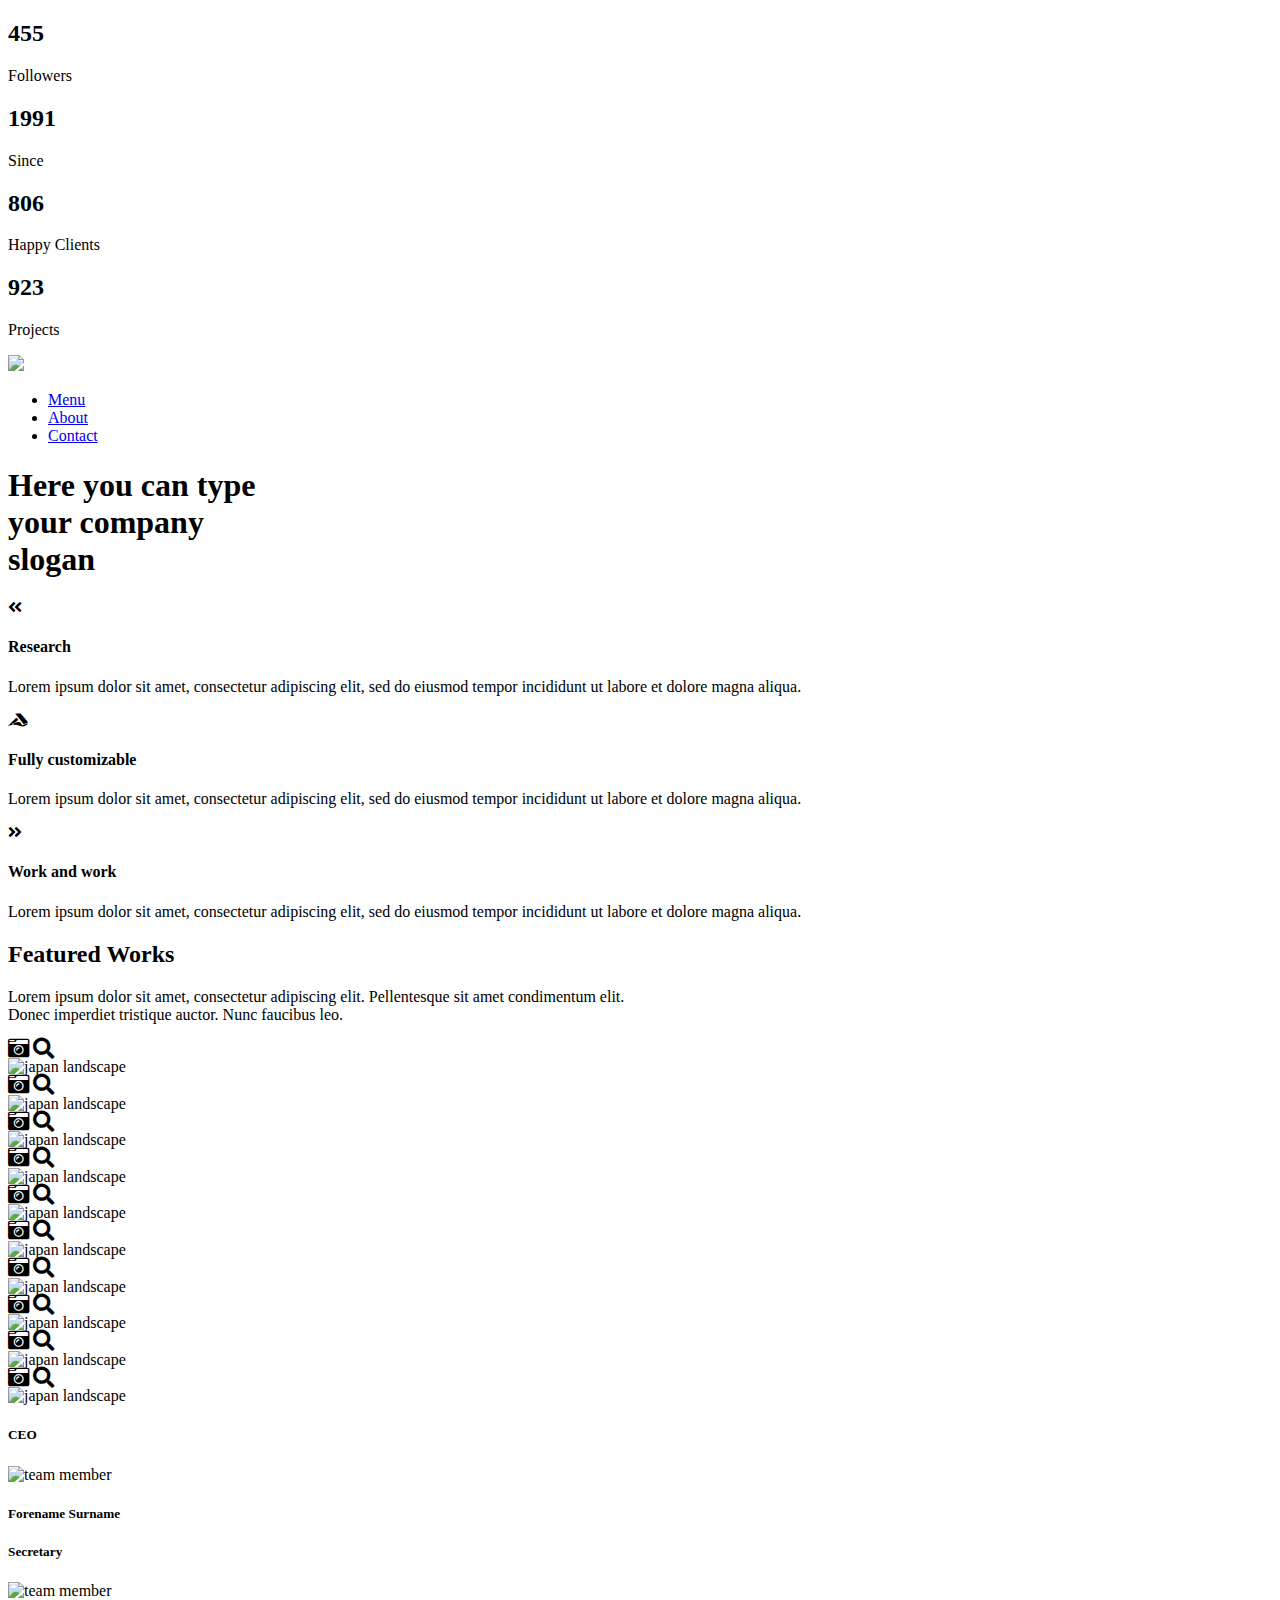
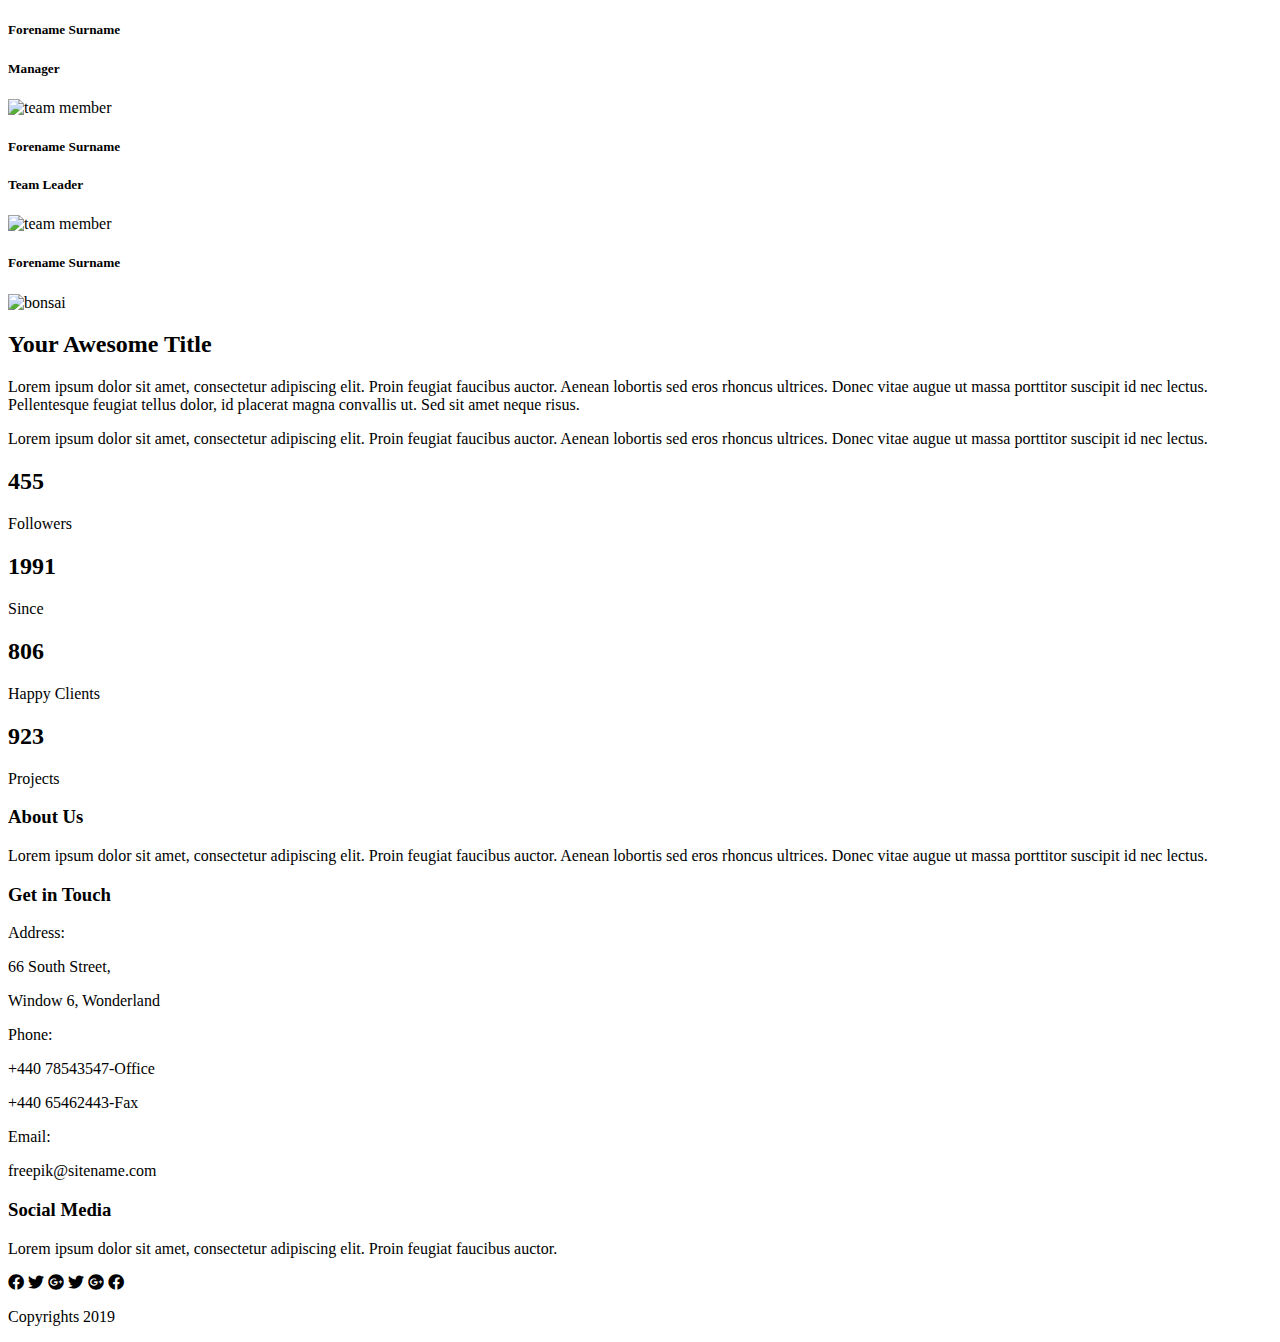
==== transform_to_rwd.html @ cac91023 "continue" ====
<!DOCTYPE html>
<html lang="en">
    <head>
        <meta charset="UTF-8">
        <meta name="viewport" content="width=device-width, initial-scale=1, maximum-scale=1;">
        <title>Project</title>
        <link rel="stylesheet" href="https://use.fontawesome.com/releases/v5.8.2/css/all.css">
        <link href="https://fonts.googleapis.com/css?family=Quicksand|Raleway:900display=swap" rel="stylesheet">
        <link rel="stylesheet" style="text/css" href="style.css">
    </head>
    <body class="page">

        <section class="container additional">
            <div class="row">
                <div class="col-offset-2"></div>
                <div class="col-2">
                    <h2 class="numbers heading_2">455</h2>
                    <p class="number_info">Followers</p>
                </div>
                <div class="col-2">
                    <h2 class="numbers heading_2">1991</h2>
                    <p class="number_info">Since</p>
                </div>
                <div class="col-2">
                    <h2 class="numbers heading_2">806</h2>
                    <p class="number_info">Happy Clients</p>
                </div>
                <div class="col-2">
                    <h2 class="numbers heading_2">923</h2>
                    <p class="number_info">Projects</p>
                </div>
                <div class="col-offset-2"></div>
            </div>
        </section>








        <header class="head">
            <nav class="z container fixed">
                <img class="container_logo" src="//placehold.it/150x30">
                <ul class="menu">
                    <li class="menu_item">
                        <a class="menu_link" rel="noopener" href="#" target="_blank">Menu</a>
                    </li>
                    <li class="menu_item">
                        <a class="menu_link" rel="noopener" href="#" target="_blank">About</a>
                    </li>
                    <li class="menu_item">
                        <a class="menu_link" rel="noopener" href="#" target="_blank">Contact</a>
                    </li>
                </ul>
            </nav>
        </header>




        <section class="jumbotron">
            <div class="slogan">
                <h1 class="main_heading">Here you can type <br> your company <br> slogan</h1>
            </div>
        </section>
        <section class="container additional">
            <div class="row">
                <div class="col-4 col-s-12">
                    <i class="left fas fa-angle-double-left"></i>
                    <h4 class="heading_4">Research</h4>
                    <p class="paragraph">
                    Lorem ipsum dolor sit amet, consectetur adipiscing elit, sed do eiusmod tempor incididunt ut labore et dolore magna aliqua.
                    </p>
                </div>
                <div class="col-4 col-s-12">
                    <i class="tablet fab fa-accusoft"></i>
                    <h4 class="mid_heading heading_4">Fully customizable</h4>
                    <p class="paragraph">
                    Lorem ipsum dolor sit amet, consectetur adipiscing elit, sed do eiusmod tempor incididunt ut labore et dolore magna aliqua.
                    </p>
                </div>
                <div class="col-4 col-s-12">
                    <i class="right fas fa-angle-double-right"></i>
                    <h4 class="heading_4">Work and work</h4>
                    <p class="paragraph">
                    Lorem ipsum dolor sit amet, consectetur adipiscing elit, sed do eiusmod tempor incididunt ut labore et dolore magna aliqua.
                    </p>
                </div>
            </div>
        </section>
        <section class="container additional">
            <h2 class="heading_2">Featured Works</h2>
            <p class="paragraph">
            Lorem ipsum dolor sit amet, consectetur adipiscing elit. Pellentesque sit amet condimentum elit. <br>Donec imperdiet tristique auctor. Nunc faucibus leo.
            </p>
        </section>
        <section class="gallery">
            <div class="row">
                <div class="rel col-2 col-s-6">
                    <div class="layer">
		                <i class="camera fa fa-camera-retro fa-lg"></i>
		                <i class="search fa fa-search fa-lg"></i>
	                </div>
                    <img class="image" src="https://cdn.pixabay.com/photo/2015/12/11/16/38/sankeien-gardens-1088419_1280.jpg" alt="japan landscape">
                </div>
                <div class="rel col-2 col-s-6">
                    <div class="layer">
		                <i class="camera fa fa-camera-retro fa-lg"></i>
		                <i class="search fa fa-search fa-lg"></i>
	                </div>
                    <img class="image" src="https://cdn.pixabay.com/photo/2017/06/10/05/26/landscape-2389023__340.jpg" alt="japan landscape">
                </div>
                <div class="rel col-2 col-s-6">
                    <div class="layer">
		                <i class="camera fa fa-camera-retro fa-lg"></i>
		                <i class="search fa fa-search fa-lg"></i>
	                </div>
                    <img class="image" src="https://cdn.pixabay.com/photo/2016/11/14/03/43/asia-1822520__340.jpg" alt="japan landscape">
                </div>
                <div class="rel col-2 col-s-6">
                    <div class="layer">
		                <i class="camera fa fa-camera-retro fa-lg"></i>
		                <i class="search fa fa-search fa-lg"></i>
	                </div>
                    <img class="image" src="https://cdn.pixabay.com/photo/2012/11/08/15/44/japan-65380__340.jpg" alt="japan landscape">
                </div>
                <div class="rel col-4 col-s-12">
                    <div class="layer">
		                <i class="camera fa fa-camera-retro fa-lg"></i>
		                <i class="search fa fa-search fa-lg"></i>
	                </div>
                    <img class="image" src="https://cdn.pixabay.com/photo/2016/11/19/21/29/temple-1841296__340.jpg" alt="japan landscape">
                </div>
            </div>
            <div  class="row">
                <div class="rel col-4 col-s-12">
                    <div class="layer">
		                <i class="camera fa fa-camera-retro fa-lg"></i>
		                <i class="search fa fa-search fa-lg"></i>
	                </div>
                    <img class="image" src="https://cdn.pixabay.com/photo/2016/01/19/18/03/tea-1150046__340.jpg" alt="japan landscape">
                </div>
                <div class="rel col-2 col-s-6">
                    <div class="layer">
		                <i class="camera fa fa-camera-retro fa-lg"></i>
		                <i class="search fa fa-search fa-lg"></i>
	                </div>
                    <img class="image" src="https://cdn.pixabay.com/photo/2016/11/29/11/34/architecture-1869216__340.jpg" alt="japan landscape">
                </div>
                <div class="rel col-2 col-s-6">
                    <div class="layer">
		                <i class="camera fa fa-camera-retro fa-lg"></i>
		                <i class="search fa fa-search fa-lg"></i>
	                </div>
                    <img class="image" src="https://cdn.pixabay.com/photo/2015/07/02/10/19/bamboo-828703__340.jpg" alt="japan landscape">
                </div>
                <div class="rel col-2 col-s-6">
                    <div class="layer">
		                <i class="camera fa fa-camera-retro fa-lg"></i>
		                <i class="search fa fa-search fa-lg"></i>
	                </div>
                    <img class="image" src="https://cdn.pixabay.com/photo/2017/05/09/10/59/sun-2297961__340.jpg" alt="japan landscape">
                </div>
                <div class="rel col-2 col-s-6">
                    <div class="layer">
		                <i class="camera fa fa-camera-retro fa-lg"></i>
		                <i class="search fa fa-search fa-lg"></i>
	                </div>
                    <img class="image" src="https://cdn.pixabay.com/photo/2016/10/28/16/35/japan-1778543__340.jpg" alt="japan landscape">
                </div>
            </div>
        </section>
        <section class="container additional">
            <div class="row">
                <div class="rel col-3 col-s-6">
                    <div class="position_layer">
		                <h5 class="job heading_5">CEO</h5>
	                </div>
                    <img class="team" src="https://cdn.pixabay.com/photo/2019/04/21/15/32/chinese-4144378__340.jpg" alt="team member">
                    <h5 class="name heading_5">Forename Surname</h5>
                </div>
                <div class="rel col-3 col-s-6">
                    <div class="position_layer">
		                <h5 class="job heading_5">Secretary</h5>
	                </div>
                    <img class="team" src="https://cdn.pixabay.com/photo/2013/04/05/14/04/smile-100715__340.jpg" alt="team member">
                    <h5 class="name heading_5">Forename Surname</h5>
                </div>
                <div class="rel col-3 col-s-6">
                    <div class="position_layer">
		                <h5 class="job heading_5">Manager</h5>
	                </div>
                    <img class="team" src="https://cdn.pixabay.com/photo/2016/11/03/03/59/asia-1793416__340.jpg" alt="team member">
                    <h5 class="name heading_5">Forename Surname</h5>
                </div>
                <div class="rel col-3 col-s-6">
                    <div class="position_layer">
		                <h5 class="job heading_5">Team Leader</h5>
	                </div>
                    <img class="team" src="https://cdn.pixabay.com/photo/2016/10/20/06/12/spirited-away-1754734__340.jpg" alt="team member">
                    <h5 class="name heading_5">Forename Surname</h5>
                </div>
            </div>
        </section>
        <section class="container background">
            <div class="row">
                <div class="col-4 col-s-12">
                    <img class="title_image" src="https://cdn.pixabay.com/photo/2016/11/07/11/07/bonsai-1805501_1280.jpg" alt="bonsai">
                </div>
                <div class="col-8 col-s-12">
                    <h2 class="title heading_2">Your Awesome Title</h2>
                    <p class="col-5 col-s-6 main paragraph">Lorem ipsum dolor sit amet, consectetur adipiscing elit. Proin feugiat faucibus auctor. Aenean lobortis sed eros rhoncus ultrices. Donec vitae augue ut massa porttitor suscipit id nec lectus. Pellentesque feugiat tellus dolor, id placerat magna convallis ut. Sed sit amet neque risus.</p>
                    <p class="col-7 col-s-6 side paragraph">Lorem ipsum dolor sit amet, consectetur adipiscing elit. Proin feugiat faucibus auctor. Aenean lobortis sed eros rhoncus ultrices. Donec vitae augue ut massa porttitor suscipit id nec lectus.</p>
                </div>
            </div>
        </section>
        <section class="container additional">
            <div class="row">
                <div class="col-offset-2"></div>
                <div class="col-2">
                    <h2 class="numbers heading_2">455</h2>
                    <p class="number_info">Followers</p>
                </div>
                <div class="col-2">
                    <h2 class="numbers heading_2">1991</h2>
                    <p class="number_info">Since</p>
                </div>
                <div class="col-2">
                    <h2 class="numbers heading_2">806</h2>
                    <p class="number_info">Happy Clients</p>
                </div>
                <div class="col-2">
                    <h2 class="numbers heading_2">923</h2>
                    <p class="number_info">Projects</p>
                </div>
                <div class="col-offset-2"></div>
            </div>
        </section>
        <section class="foot row">
            <div class="about col-4">
                <h3 class="heading_3">About Us</h3>
                <p class="foot_paragraph">Lorem ipsum dolor sit amet, consectetur adipiscing elit. Proin feugiat faucibus auctor. Aenean lobortis sed eros rhoncus ultrices. Donec vitae augue ut massa porttitor suscipit id nec lectus.</p>
            </div>
            <div class="touch col-4">
                <h3 class="heading_3">Get in Touch</h3>
                <section class="row">
                    <div class="col-2">
                        <p class="way foot_paragraph">Address:</p>
                    </div>
                    <div class="col-10">
                        <p class="foot_paragraph">66 South Street,</p>
                        <p class="foot_paragraph">Window 6, Wonderland</p>
                    </div>
                </section>
                <section class="row">
                    <div class="col-2">
                        <p class="way foot_paragraph">Phone:</p>
                    </div>
                    <div class="col-10">
                        <p class="foot_paragraph">+440 78543547-Office</p>
                        <p class="foot_paragraph">+440 65462443-Fax</p>
                    </div>
                </section>
                <section class="row">
                    <div class="col-2">
                        <p class="way foot_paragraph">Email:</p>
                    </div>
                    <div class="col-10">
                        <p class="foot_paragraph">freepik@sitename.com</p>
                    </div>
                </section>
            </div>
            <div class="social_media col-4">
                <h3 class="heading_3">Social Media</h3>
                <p class="foot_paragraph">Lorem ipsum dolor sit amet, consectetur adipiscing elit. Proin feugiat faucibus auctor.</p>
                <div class="social_icons">
                    <i class="social fab fa-facebook"></i>
                    <i class="social fab fa-twitter"></i>
                    <i class="social fab fa-google-plus"></i>
                    <i class="social fab fa-twitter"></i>
                    <i class="social fab fa-google-plus"></i>
                    <i class="social fab fa-facebook"></i>
                </div>
            </div>
        </section>
        <section class="footer row">
            <div class="col-12">
                <p class="foot_paragraph">Copyrights 2019</p>
            </div>
        </section>
    </body>
</html>
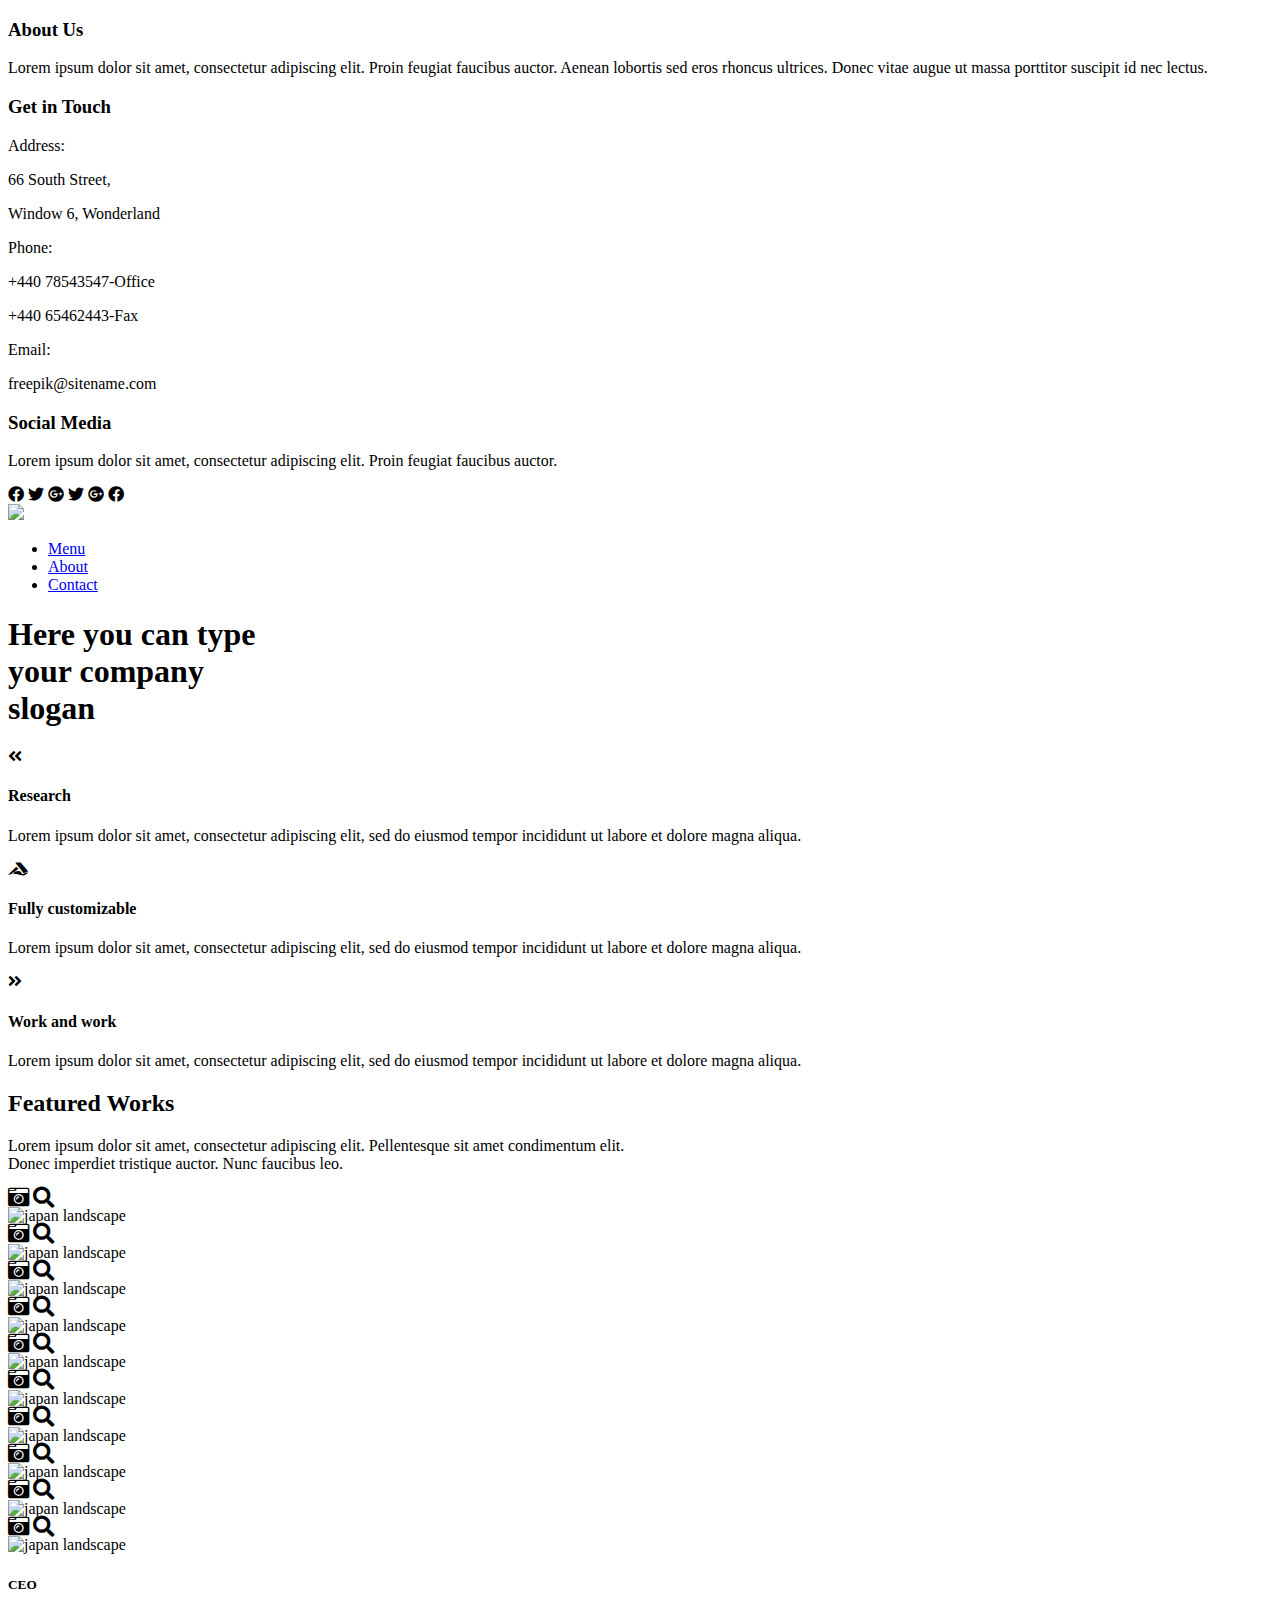
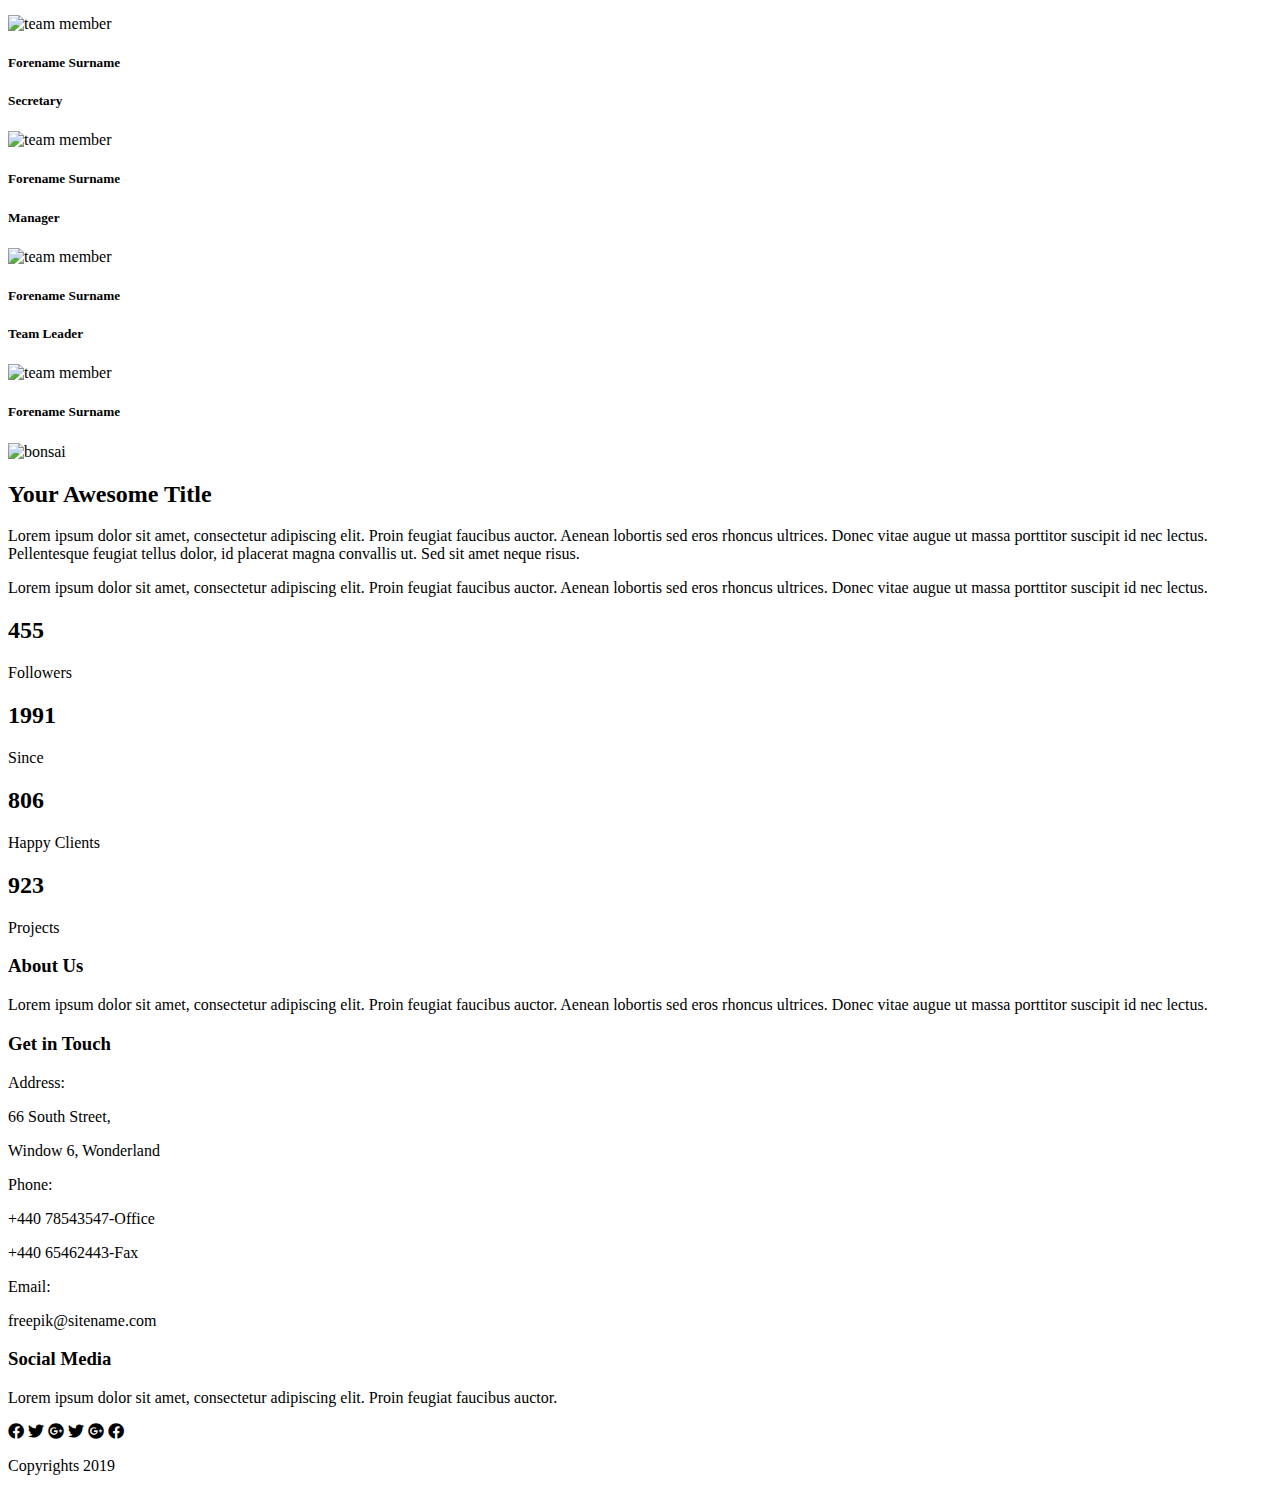
==== commit f2aa9ab2: "continue" ====
--- a/transform_to_rwd.html
+++ b/transform_to_rwd.html
@@ -10,26 +10,51 @@
     </head>
     <body class="page">
 
-        <section class="container additional">
-            <div class="row">
-                <div class="col-offset-2"></div>
-                <div class="col-2">
-                    <h2 class="numbers heading_2">455</h2>
-                    <p class="number_info">Followers</p>
-                </div>
-                <div class="col-2">
-                    <h2 class="numbers heading_2">1991</h2>
-                    <p class="number_info">Since</p>
-                </div>
-                <div class="col-2">
-                    <h2 class="numbers heading_2">806</h2>
-                    <p class="number_info">Happy Clients</p>
-                </div>
-                <div class="col-2">
-                    <h2 class="numbers heading_2">923</h2>
-                    <p class="number_info">Projects</p>
-                </div>
-                <div class="col-offset-2"></div>
+        <section class="foot row">
+            <div class="about col-4 col-s-12">
+                <h3 class="heading_3">About Us</h3>
+                <p class="foot_paragraph">Lorem ipsum dolor sit amet, consectetur adipiscing elit. Proin feugiat faucibus auctor. Aenean lobortis sed eros rhoncus ultrices. Donec vitae augue ut massa porttitor suscipit id nec lectus.</p>
+            </div>
+            <div class="touch col-4 col-s-12">
+                <h3 class="heading_3">Get in Touch</h3>
+                <section class="row">
+                    <div class="col-2">
+                        <p class="way foot_paragraph">Address:</p>
+                    </div>
+                    <div class="col-10">
+                        <p class="foot_paragraph">66 South Street,</p>
+                        <p class="foot_paragraph">Window 6, Wonderland</p>
+                    </div>
+                </section>
+                <section class="row">
+                    <div class="col-2">
+                        <p class="way foot_paragraph">Phone:</p>
+                    </div>
+                    <div class="col-10">
+                        <p class="foot_paragraph">+440 78543547-Office</p>
+                        <p class="foot_paragraph">+440 65462443-Fax</p>
+                    </div>
+                </section>
+                <section class="row">
+                    <div class="col-2">
+                        <p class="way foot_paragraph">Email:</p>
+                    </div>
+                    <div class="col-10">
+                        <p class="foot_paragraph">freepik@sitename.com</p>
+                    </div>
+                </section>
+            </div>
+            <div class="social_media col-4 col-s-12">
+                <h3 class="heading_3">Social Media</h3>
+                <p class="foot_paragraph">Lorem ipsum dolor sit amet, consectetur adipiscing elit. Proin feugiat faucibus auctor.</p>
+                <div class="social_icons">
+                    <i class="social fab fa-facebook"></i>
+                    <i class="social fab fa-twitter"></i>
+                    <i class="social fab fa-google-plus"></i>
+                    <i class="social fab fa-twitter"></i>
+                    <i class="social fab fa-google-plus"></i>
+                    <i class="social fab fa-facebook"></i>
+                </div>
             </div>
         </section>
 
@@ -218,24 +243,24 @@
         </section>
         <section class="container additional">
             <div class="row">
-                <div class="col-offset-2"></div>
-                <div class="col-2">
+                <div class="col-offset-2 col-s-offset-0"></div>
+                <div class="col-2 col-s-6">
                     <h2 class="numbers heading_2">455</h2>
                     <p class="number_info">Followers</p>
                 </div>
-                <div class="col-2">
+                <div class="col-2 col-s-6">
                     <h2 class="numbers heading_2">1991</h2>
                     <p class="number_info">Since</p>
                 </div>
-                <div class="col-2">
+                <div class="col-2 col-s-6">
                     <h2 class="numbers heading_2">806</h2>
                     <p class="number_info">Happy Clients</p>
                 </div>
-                <div class="col-2">
+                <div class="col-2 col-s-6">
                     <h2 class="numbers heading_2">923</h2>
                     <p class="number_info">Projects</p>
                 </div>
-                <div class="col-offset-2"></div>
+                <div class="col-offset-2 col-s-offset-0"></div>
             </div>
         </section>
         <section class="foot row">
